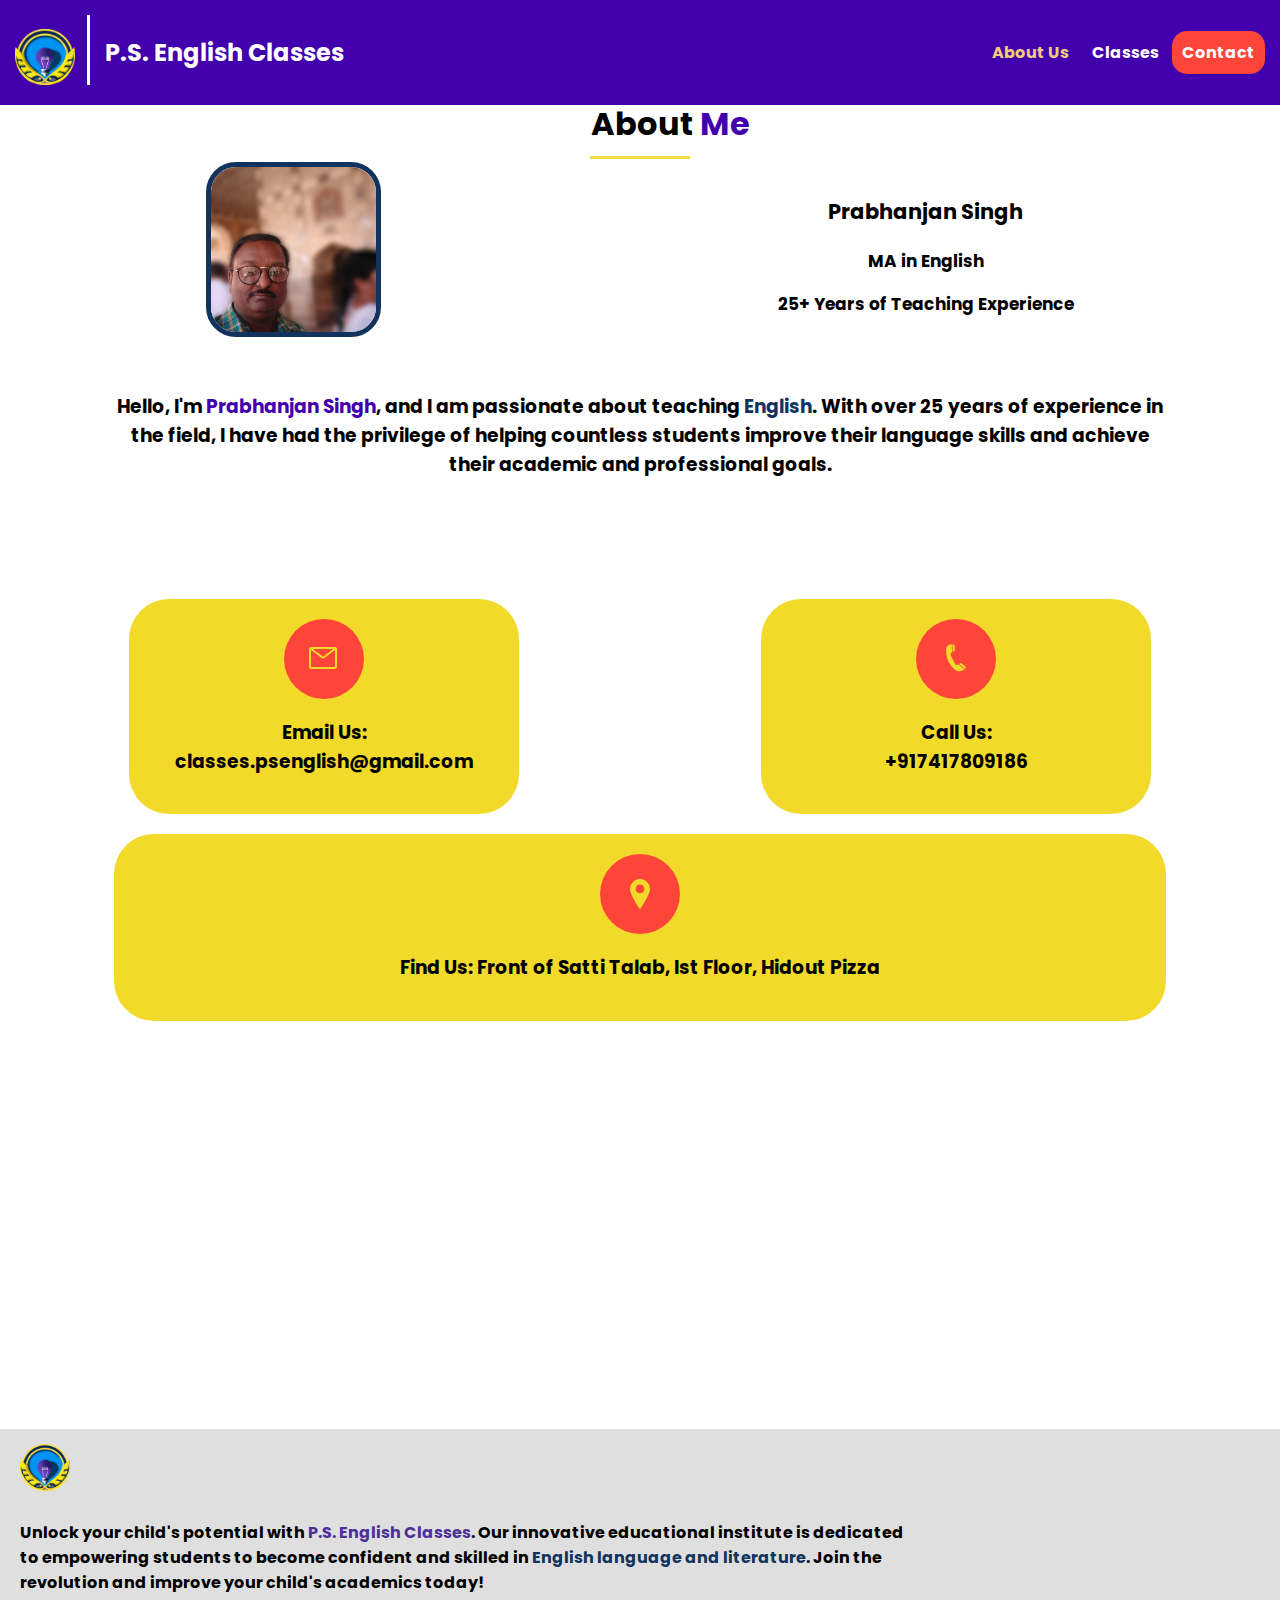
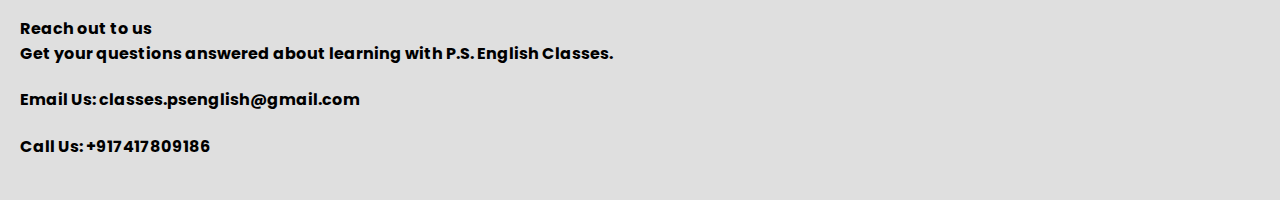
==== about/index.html @ e911e9af "Add files via upload" ====
<!DOCTYPE html>
<html>

<head>
  <meta charset="utf-8">
  <meta name="viewport" content="width=device-width">
  <title>About | P.S. English Classes</title>
  <link rel="icon" type="image/x-png" href="/Assets/New P.S. English Classes[Logo] Transparent.png">
  <link href="style.css" rel="stylesheet" type="text/css" />
</head>

<body>
  <div class="header">
    <div class="left-header">
      <img src="/Assets/New P.S. English Classes[Logo] Transparent.png" width="60px">
      <div class="vl"></div>
      <a style="color: white; text-decoration: none;" href="/">
        <h2>P.S. English Classes</h2>
      </a>
    </div>
    <nav>
      <a href="#"><span style="color: #F2CC7B; font-weight: bold;">About Us</span></a>
      <a href="/classes/">Classes</a>
      <a class="maton" href="/contact/">Contact</a>
    </nav>
  </div>

  <h2 class="fi">About <span style="color: #4200AD;">Me</span></h2>
  <hr>
  <div class="cont">
    <img class="me" src="/Assets/Main Image.png">
    <div style="margin: auto;">
      <h3 class="men">Prabhanjan Singh</h3>
      <h3 class="med">MA in English</h3>
      <h3 class="med">25+ Years of Teaching Experience</h3>
    </div>
  </div>
  <h3 class="intro">Hello, I'm <span style="color: #4200AD;">Prabhanjan Singh</span>, and I am passionate about teaching
    <span style="color: #11335D;">English</span>. With over 25 years of experience in the field, I have had the
    privilege of helping countless students improve their language skills and achieve their academic and professional
    goals.</h3>


  <div class="fle">
    <div class="p">
      <div class="card h">
        <div class="ico">
          <img style="margin-left: -15px; margin-top: -7px;" src="/Assets/email.svg">
        </div>
        <h3>Email Us: classes.psenglish@gmail.com</h3>
      </div>
      <div class="card h">
        <div class="ico">
          <img src="/Assets/call.svg" width="20px">
        </div>
        <h3>Call Us:<br> +917417809186</h3>
      </div>
    </div>
    <div class="card">
      <div class="ico">
        <img src="/Assets/Location.svg" width="20px">
      </div>
      <h3>Find Us: Front of Satti Talab, Ist Floor, Hidout Pizza</h3>
    </div>
  </div>
  <div class="footer">
    <div class="footer-right">
      <img width="50px" src="/Assets/New P.S. English Classes[Logo] Transparent.png">
      <br>
      <br>
      <h4>Unlock your child's potential with <span style="color: #4D3098;">P.S. English Classes</span>. Our innovative
        educational institute is dedicated to empowering students to become confident and skilled in <span
          style="color: #11335D;">English language and literature</span>. Join the revolution and improve your child's
        academics today!
      </h4>
      <h4>Reach out to us<br>

        Get your questions answered about learning with P.S. English Classes.</h4>
      <h4>Email Us: classes.psenglish@gmail.com</h4>
      <h4>Call Us: +917417809186</h4>
    </div>
    <div class="vls"></div>
  </div>
</body>

</html>
---- about/style.css ----
@import url('https://fonts.googleapis.com/css2?family=Poppins:wght@200;400&display=swap');

html {
  height: 100%;
  width: 100%;
  font-family: 'Poppins', sans-serif;
}

.header{
  background: #4200AD;
  color: white;
  position: fixed;
  top: 0px;
  left: 0px;
  width: 100%;
  padding: 15px 15px;
  z-index: 9999999;
  display: flex;
  justify-content: space-between;
  align-items: flex-end;
  vertical-align: middle;
  font-weight: bold;
}

.left-header{
  z-index: 9999999;
  display: flex;
  align-items: flex-end;
  vertical-align: middle;
}

img{
float: left;
  position: relative;
  top: -5px;
}

h2{
  font-weight: bold;
  position: relative;
  /* top: 10px; */
  left: 30px;
}

.vl {
  z-index: 99999999;
  border-left: 3px solid white;
  height: 70px;
  position: absolute;
  left: 90px;
  top: 15px;
  margin-left: -3px;
}

nav {
width: auto;
float: right;
margin-bottom: 25px;
margin-right: 30px;
}

nav a {
  color: white;
  text-decoration: none;
  padding: 10px;
}

.maton{
  background: #FF443A;
  padding: 10px 10px;
  border-radius: 15px;
}

.footer-right{
  background-color: #DFDFDF;
  padding: 20px;
  width: 70%;
}

.footer{
  background-color: #DFDFDF;
  width: 100%;
  position: absolute;
  bottom: -900px;
  left: 0px;
}

.fi{
  margin: auto;
  text-align: center;
  margin-top: 100px;
  font-size: 32px;
  width: 200px;
}

hr { 
  background: #F3DE40;
  color: #F3DE40;
  height: 3px;
  width: 100px;
  border-width:0;
} 

.me{
  width: 165px; /* width of container */
  height: 165px; /* height of container */
  object-fit: cover;
  /* object-position: 0% 400px; */
  border: 5px solid #11335D;
  border-radius: 30px;
  margin-right: -30px;
  margin: auto;
}

.cont{
  display: flex;
  align-items: center;
  /* margin-right: -400px; */
  /* translate: 400px 0px; */
}

.card{
  background-color: #F2DA2A;
  margin-left: 20px;
  margin-right: 20px;
  margin-bottom: 20px;
  padding: 20px;
  box-sizing: auto;
  border-radius: 40px;
  width: 80%;
  text-align: center;
  margin: auto;
  margin-top: 20px;
}

.card.h{
  width: 350px;
}

.ico{
  background-color: #FF443A;
  padding: 40px;
  border-radius: 40px;
  width: 0px;
  margin: auto;
}

.ico img{
  margin-top: -10px;
  margin-left: -10px;
}

.fle{
  display: block;
  justify-content: space-around;
}

.p{
  display: flex;
  justify-content: space-around;
}

  .men{
    font-size: 21px; 
    text-align: center;
  }

  .med{
    font-size: 17px; 
    text-align: center;
  }

.intro{
  text-align: center; 
  margin: 100px;
  margin-top: 50px;
}

@media only screen and (max-width: 870px) {

.footer{
  bottom: -900px;
}

.fle{
  display: block;
}

.card{
  margin: auto;
  width: 80%;
  margin-bottom: 20px;
}

  .card.h{
    width: 40%;
  }
  
}

@media only screen and (max-width: 810px) {
  .footer-right{
    width: calc(100% - 40px);
    margin: 20px;
  padding: 0px;
  }
  
.fi{
  margin-top: 150px;
  font-size: 26px;
  /* width: 200px; */
}

hr {
  height: 3px;
  margin-top: -5px;
  width: 70px;
  border-width:0;
}

.me{
  width: 135px; /* width of container */
  height: 135px; /* height of container */
  object-fit: cover;
  /* object-position: 0% 400px; */
  border: 5px solid #11335D;
  border-radius: 30px;
  margin-right: -50px;
  margin: auto;
  margin-top: 15px;
}

  .men{
    font-size: 19px;
  }

  .med{
    font-size: 15px;
  }

  .intro{
    margin: 50px;
    font-size: 17px;
  }
}

@media only screen and (max-width: 710px) {
  .card h3{
    font-size: 15px;
  }

  .card{
    padding: 15px;
  }
}

@media only screen and (max-width: 650px) {
  .left-header h2{
    font-size: 18px;
  }
  .footer{
    bottom: -750px;
  }

.vl {
  z-index: 99999999;
  border-left: 3px solid white;
  height: 60px;
  position: absolute;
  left: 90px;
  top: 10px;
  margin-left: -3px;
}

nav {
width: auto;
float: right;
margin-bottom: 5px;
margin-right: 30px;
display: flex;
justify-items: space-around;
}

  .intro{
    margin: 30px;
    font-size: 16px;
  }

}

@media only screen and (max-width: 600px) {
  .footer h4{
    font-size: 10px;
  }

  .footer{
    bottom: -500px;
  }

  .men{
    font-size: 17px;
  }

  .med{
    font-size: 13px;
  }

  .intro{
    margin: 20px;
    font-size: 10px;
  }

  .card h3{
    font-size: 12px;
  }

  .card{
    padding: 15px;
  }

.ico{
  scale: 0.6;
}
  
nav {
margin-bottom: 5px;
margin-right: 15px;
scale: 0.8;
}
}

@media only screen and (max-width: 525px) {

.vl {
  left: 60px;
  top: 15px;
  margin-left: -3px;
  height: 50px;
}

.left-header h2{
  scale: 0.7;
  left: -25px;
}
 
.left-header img{
  scale: 0.7;
  left: -15px;
  top: 0px;
}
  
.left-header{
  display: flex;
  min-width: 250px;
}
  
nav {
margin-bottom: 0px;
scale: 0.6;
max-height: 36x;
  margin-left: -20px;
}

  nav a{
    white-space: nowrap;
  }

.header{
  padding: 10px 10px;
}

.maton{
  background: #FF443A;
  padding: 10px 10px;
  border-radius: 12px;
  height: 30px;
}
}

@media only screen and (max-width: 470px) {
  
nav {
  position: fixed;
  right: -60px;
  top: 17px;
}
  
  .card h3{
    font-size: 8px;
  }

  .card{
    padding: 8px;
  }
}

@media only screen and (max-width: 370px) {

.vl {
  left: 52.5px;
  top: 20px;
  margin-left: -3px;
  height: 40px;
}

.left-header h2{
  scale: 0.55;
  left: -50px;
  top: 2px;
}
 
.left-header img{
  scale: 0.6;
  left: -15px;
  top: 0px;
}
  
.left-header{
  display: flex;
  min-width: 250px;
}
  
nav {
margin-bottom: 0px;
scale: 0.6;
max-height: 36x;
  margin-left: -20px;
}

  nav a{
    white-space: nowrap;
  }

  .p{
    display: block;
  }

  .card.h{
    width: 80%;
  }

  .footer{
    bottom: -700px;
  }
}
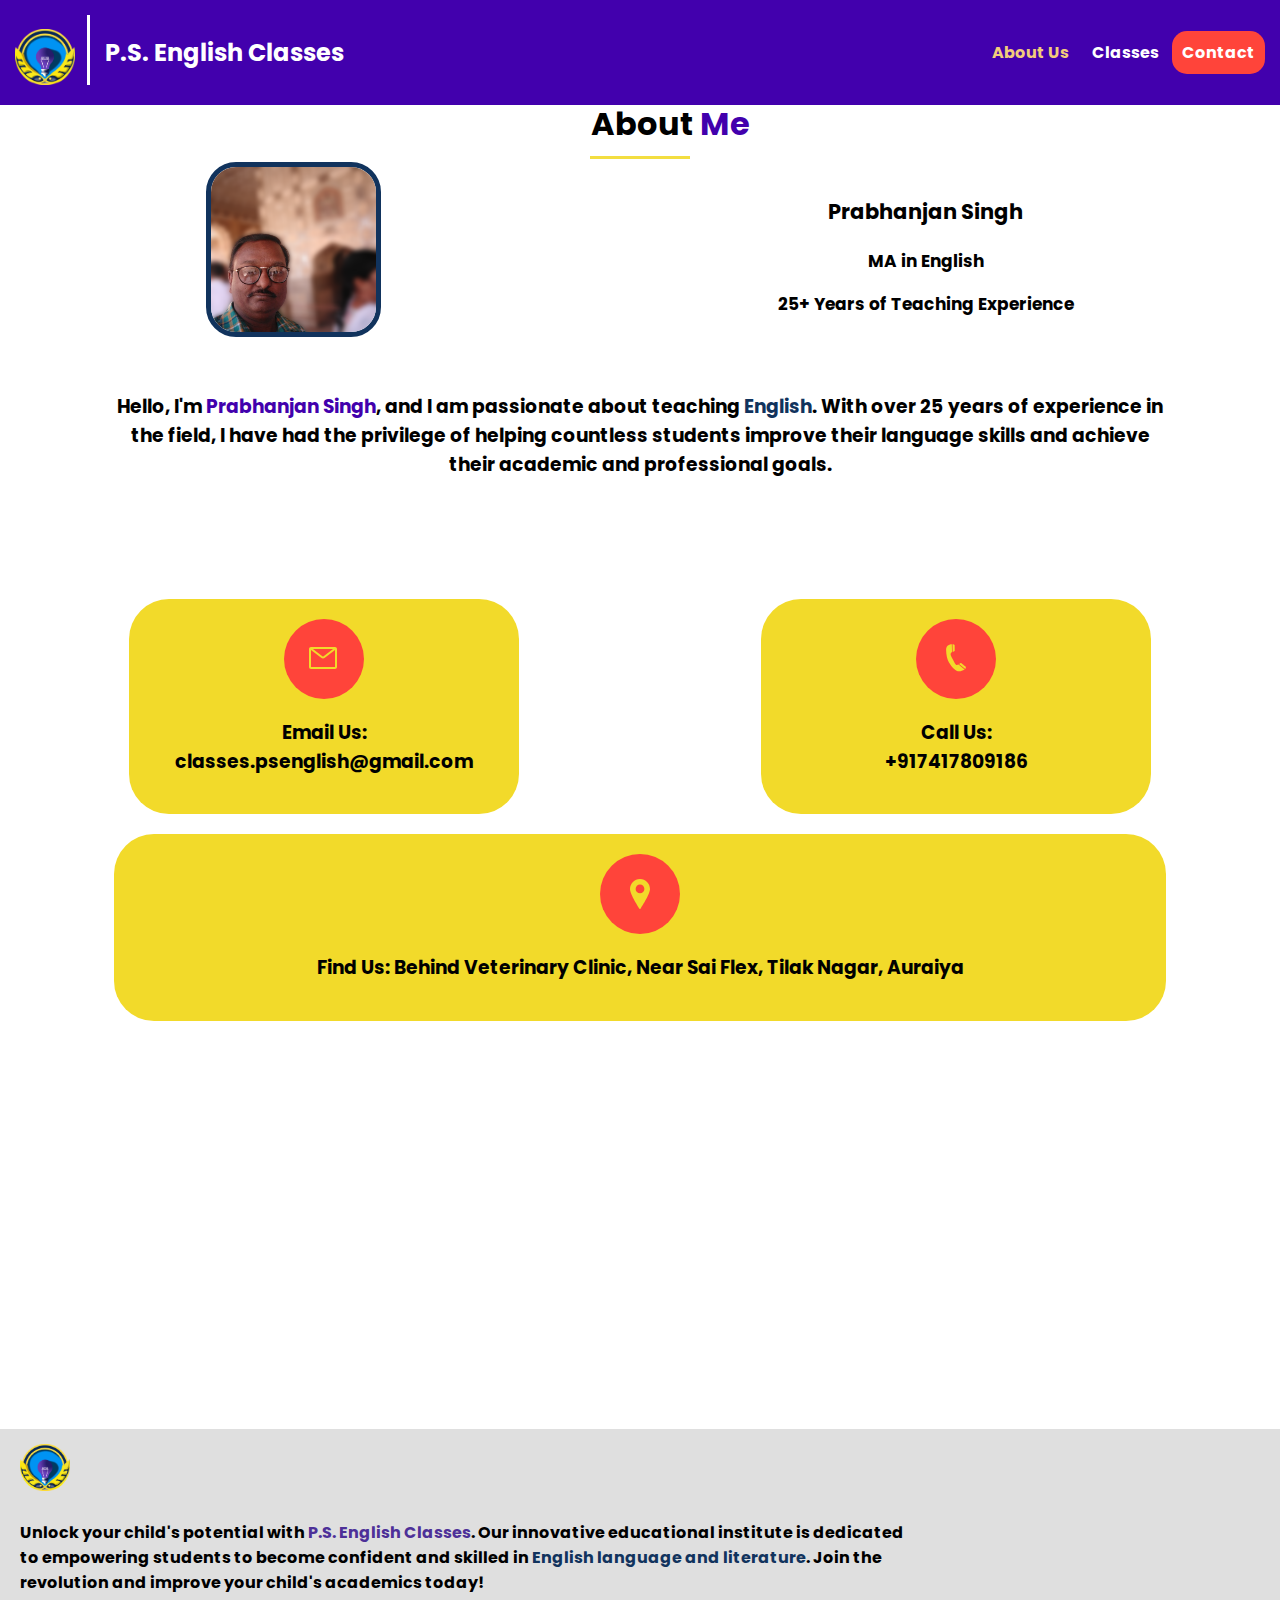
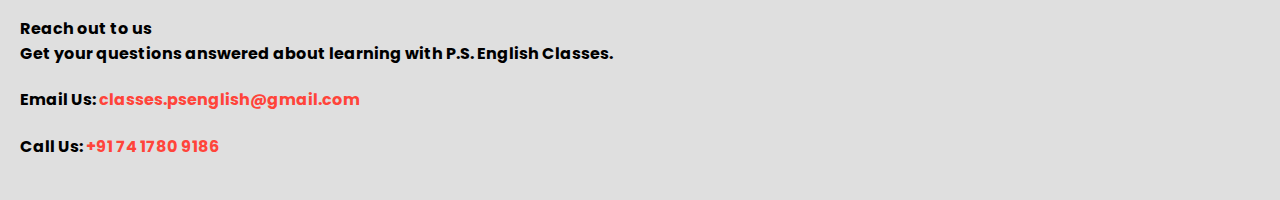
==== commit 32778883: "Add files via upload" ====
--- a/about/index.html
+++ b/about/index.html
@@ -60,7 +60,7 @@
       <div class="ico">
         <img src="/Assets/Location.svg" width="20px">
       </div>
-      <h3>Find Us: Front of Satti Talab, Ist Floor, Hidout Pizza</h3>
+      <h3>Find Us: Behind Veterinary Clinic, Near Sai Flex, Tilak Nagar, Auraiya</h3>
     </div>
   </div>
   <div class="footer">
@@ -76,8 +76,8 @@
       <h4>Reach out to us<br>
 
         Get your questions answered about learning with P.S. English Classes.</h4>
-      <h4>Email Us: classes.psenglish@gmail.com</h4>
-      <h4>Call Us: +917417809186</h4>
+      <h4>Email Us: <span style="color: #FF443A">classes.psenglish@gmail.com</span></h4>
+      <h4>Call Us: <span style="color: #FF443A">+91 74 1780 9186</span></h4>
     </div>
     <div class="vls"></div>
   </div>
